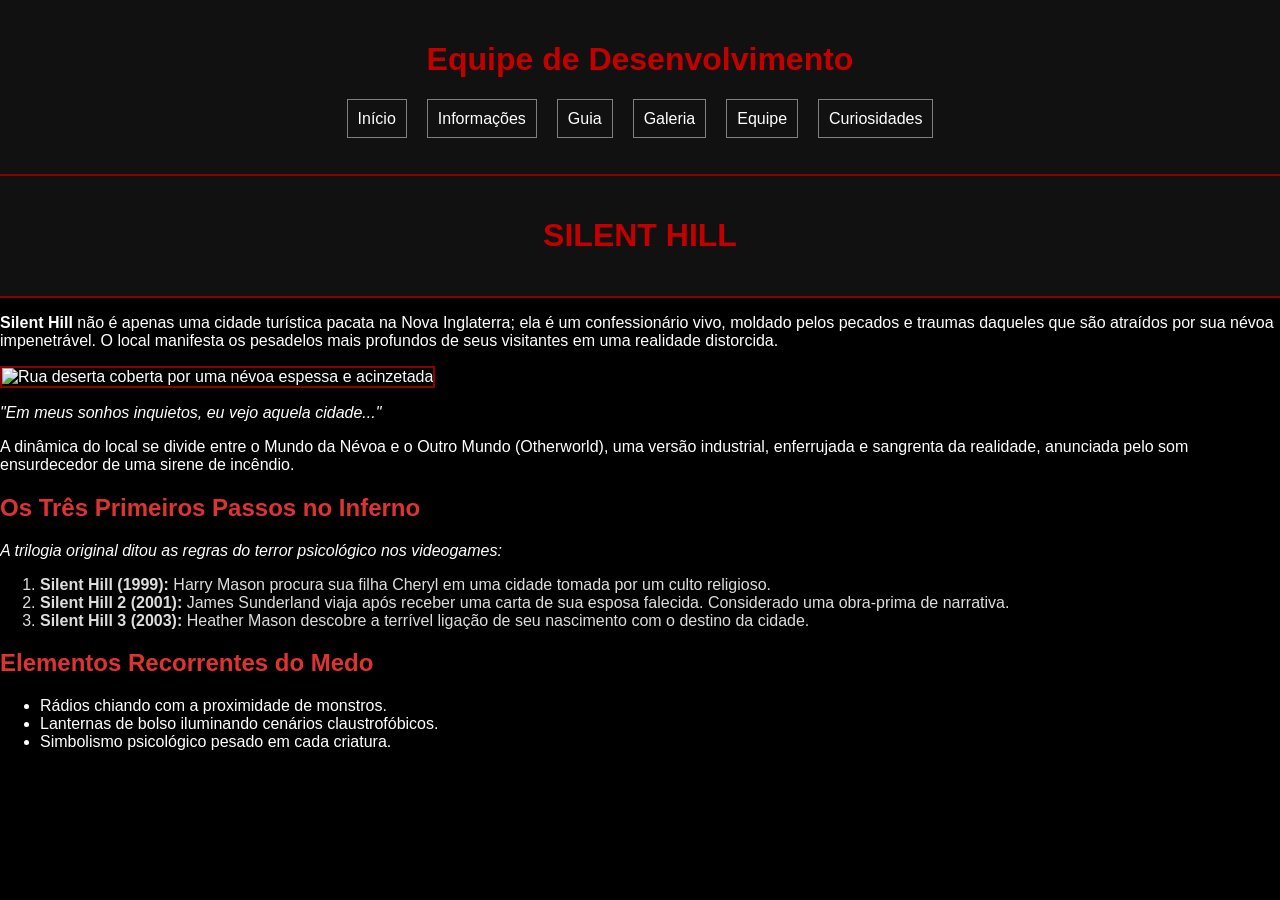
==== Curiosidades.html @ 5420bb75 "Add files via upload" ====
<!DOCTYPE html>
<html lang="pt-BR">
<head>
    <link rel="stylesheet" href="guia.css">
    <meta charset="UTF-8">
    <meta name="viewport" content="width=device-width, initial-scale=1.0">
    <title>Silent Hill - Bem-vindo ao Inferno</title>
</head>
<body>
    <header>

    <h1>Equipe de Desenvolvimento</h1>

    <nav>

        <ul class="menu">

            <li><a href="index.html">Início</a></li>
            <li><a href="informacoes.html">Informações</a></li>
            <li><a href="guia.html">Guia</a></li>
            <li><a href="galeria.html">Galeria</a></li>
            <li><a href="equipe.html">Equipe</a></li>
            <li><a href="curiosidades.html">Curiosidades</a></li>

        </ul>

    </nav>

</header>

    <header>
        <h1>SILENT HILL</h1>
    </header>

    <main>
        <section class="conteudo-principal">
            <p>
                <strong>Silent Hill</strong> não é apenas uma cidade turística pacata na Nova Inglaterra; ela é um confessionário vivo, moldado pelos pecados e traumas daqueles que são atraídos por sua névoa impenetrável. O local manifesta os pesadelos mais profundos de seus visitantes em uma realidade distorcida.
            </p>

            <div class="container-imagem">
                <img src="https://picsum.photos/id/1016/800/400?blur=5" alt="Rua deserta coberta por uma névoa espessa e acinzetada" class="img-responsiva">
            </div>
            <p><em class="alerta-nevoa">"Em meus sonhos inquietos, eu vejo aquela cidade..."</em></p>

            <p>
                A dinâmica do local se divide entre o Mundo da Névoa e o <span class="alerta-nevoa">Outro Mundo</span> (Otherworld), uma versão industrial, enferrujada e sangrenta da realidade, anunciada pelo som ensurdecedor de uma sirene de incêndio.
            </p>
        </section>

        <section class="secao-adicional">
            <h2>Os Três Primeiros Passos no Inferno</h2>
            <p>A trilogia original ditou as regras do terror psicológico nos videogames:</p>
            
            <ol>
                <li><strong>Silent Hill (1999):</strong> Harry Mason procura sua filha Cheryl em uma cidade tomada por um culto religioso.</li>
                <li><strong>Silent Hill 2 (2001):</strong> James Sunderland viaja após receber uma carta de sua esposa falecida. Considerado uma obra-prima de narrativa.</li>
                <li><strong>Silent Hill 3 (2003):</strong> Heather Mason descobre a terrível ligação de seu nascimento com o destino da cidade.</li>
            </ol>

            <h2>Elementos Recorrentes do Medo</h2>
            <ul>
                <li>Rádios chiando com a proximidade de monstros.</li>
                <li>Lanternas de bolso iluminando cenários claustrofóbicos.</li>
                <li>Simbolismo psicológico pesado em cada criatura.</li>
            </ul>
        </section>
    </main>

</body>
</html>
---- guia.css ----
body{

background:black;

color:white;

margin:0;

font-family:Verdana, Geneva, Tahoma, sans-serif;

}

header{

background:#111;

padding:20px;

border-bottom:2px solid darkred;

}

h1{

text-align:center;

color:#c30000;

}

h2{

color:#d33;

}


.menu{

display:flex;

justify-content:center;

list-style:none;

padding:0;

}

.menu li{

margin:10px;

}

.menu li a{

color:white;

text-decoration:none;

padding:10px;

border:1px solid gray;

}

.menu li a:hover{

background:white;

color:red;

}


#guia{

padding:30px;

margin:20px;

border:2px solid gray;

}


.criaturas{

margin:20px;

padding:20px;

border:2px solid #555;

}

.curiosidades{

margin:20px;

padding:20px;

border:2px solid #555;

}


.galeria{

display:flex;

flex-wrap:wrap;

justify-content:center;

gap:20px;

padding:20px;

}

.foto{

width:300px;

border:2px solid gray;

padding:10px;

text-align:center;

background:#181818;

}

.foto img{

width:100%;

height:180px;

object-fit:cover;

}


img[alt]{

border:2px solid darkred;

}


.galeria p{

color:#ddd;

}

/* Filho direto */

.criaturas > ul{

color:#ffcccc;

}


h2 + p{

font-style:italic;

}


h2 ~ ol{

color:#dddddd;

}

footer{

padding:20px;

margin-top:30px;

text-align:center;

background:#111;

border-top:2px solid darkred;

}
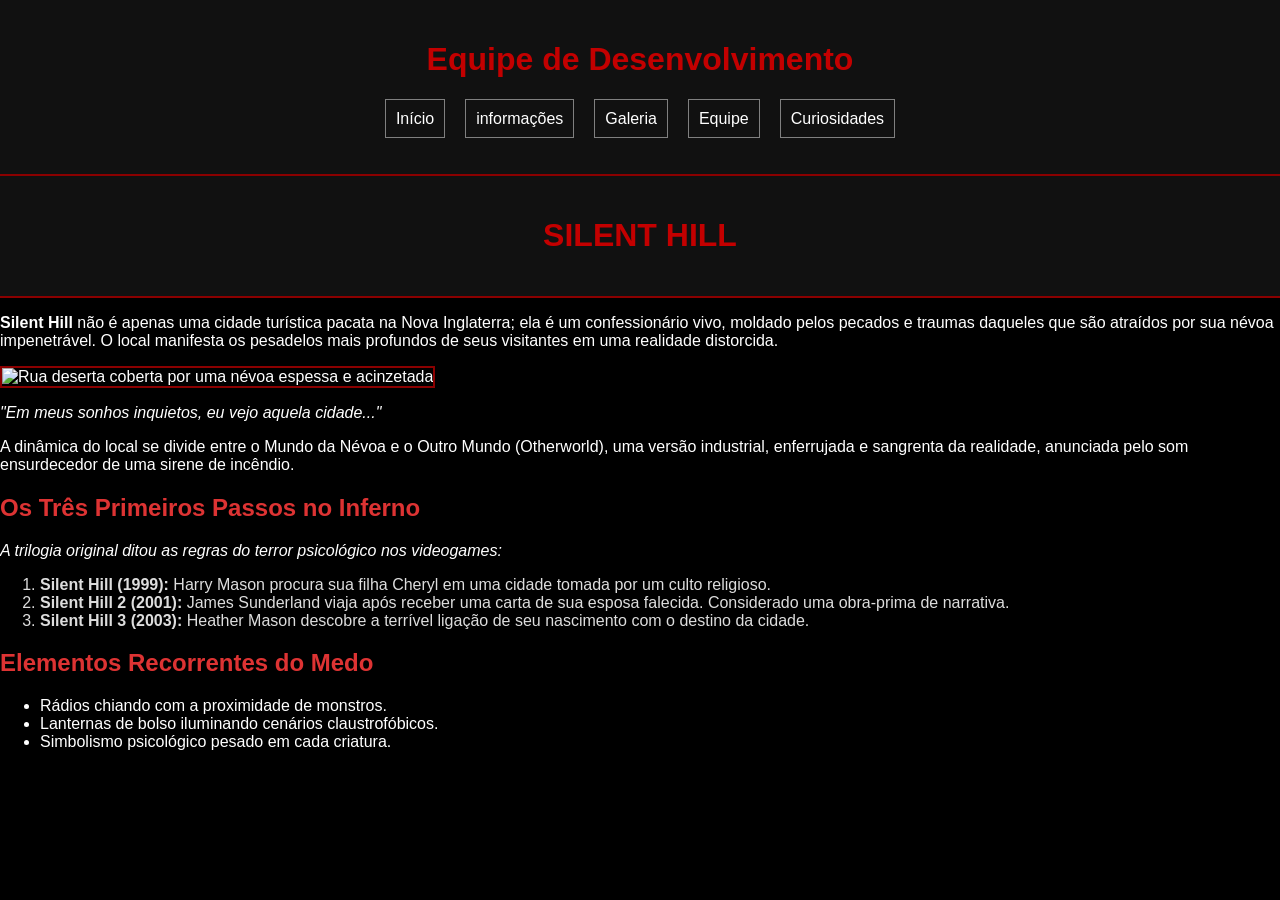
==== commit baaac134: "Update Curiosidades.html" ====
--- a/Curiosidades.html
+++ b/Curiosidades.html
@@ -15,12 +15,11 @@
 
         <ul class="menu">
 
-            <li><a href="index.html">Início</a></li>
-            <li><a href="informacoes.html">Informações</a></li>
-            <li><a href="guia.html">Guia</a></li>
+           <li><a href="Introducao.html">Início</a></li>
+            <li><a href="index.html">informações</a></li>
             <li><a href="galeria.html">Galeria</a></li>
             <li><a href="equipe.html">Equipe</a></li>
-            <li><a href="curiosidades.html">Curiosidades</a></li>
+            <li><a href="Curiosidades.html">Curiosidades</a></li>
 
         </ul>
 
@@ -68,4 +67,4 @@
     </main>
 
 </body>
-</html>+</html>
